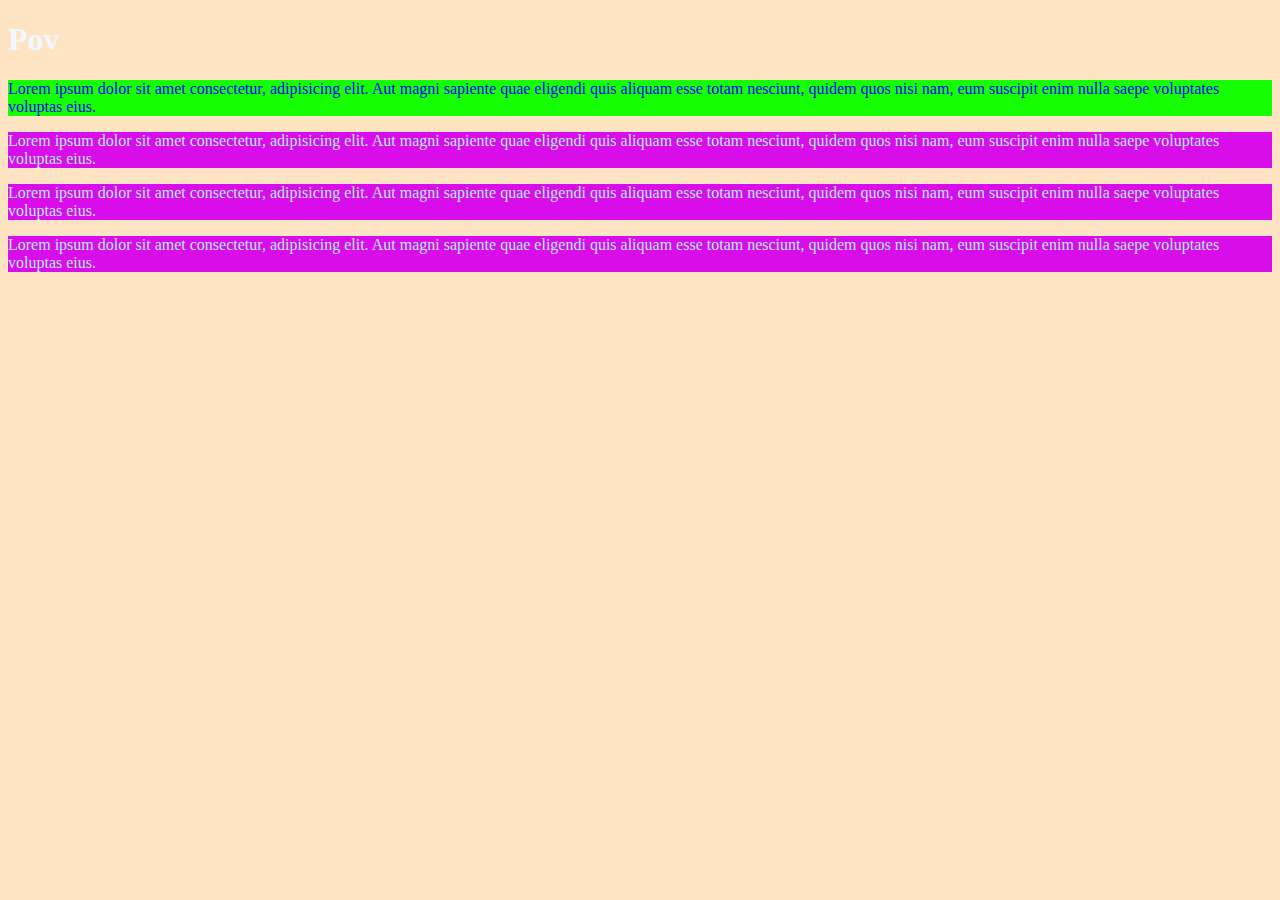
==== Testes/bing.html @ 74618b34 "Merge branch 'main' of https://github.com/AldoQueirozTinoco/Javascript-e-Typescript" ====
<!DOCTYPE html>
<html lang="pt-BR">
<head>
    <meta charset="UTF-8">
    <meta name="viewport" content="width=device-width, initial-scale=1.0">
    <title>LOVE</title>
    <style>
        h1{
            color: aliceblue;
        }
        p{
            background-color: rgb(216, 13, 234);
            color: rgb(175, 235, 235);
        }
    </style>
</head>
<body style="background-color:bisque;">
    
<h1 style=>Pov</h1>
<p style="background-color: rgb(21, 255, 0);color: blue;">Lorem ipsum dolor sit amet consectetur, adipisicing elit. Aut magni sapiente quae eligendi quis aliquam esse totam nesciunt, quidem quos nisi nam, eum suscipit enim nulla saepe voluptates voluptas eius.</p>
<p> Lorem ipsum dolor sit amet consectetur, adipisicing elit. Aut magni sapiente quae eligendi quis aliquam esse totam nesciunt, quidem quos nisi nam, eum suscipit enim nulla saepe voluptates voluptas eius. </p>
<p> Lorem ipsum dolor sit amet consectetur, adipisicing elit. Aut magni sapiente quae eligendi quis aliquam esse totam nesciunt, quidem quos nisi nam, eum suscipit enim nulla saepe voluptates voluptas eius. </p>
<p> Lorem ipsum dolor sit amet consectetur, adipisicing elit. Aut magni sapiente quae eligendi quis aliquam esse totam nesciunt, quidem quos nisi nam, eum suscipit enim nulla saepe voluptates voluptas eius. </p>

</body>
</html>
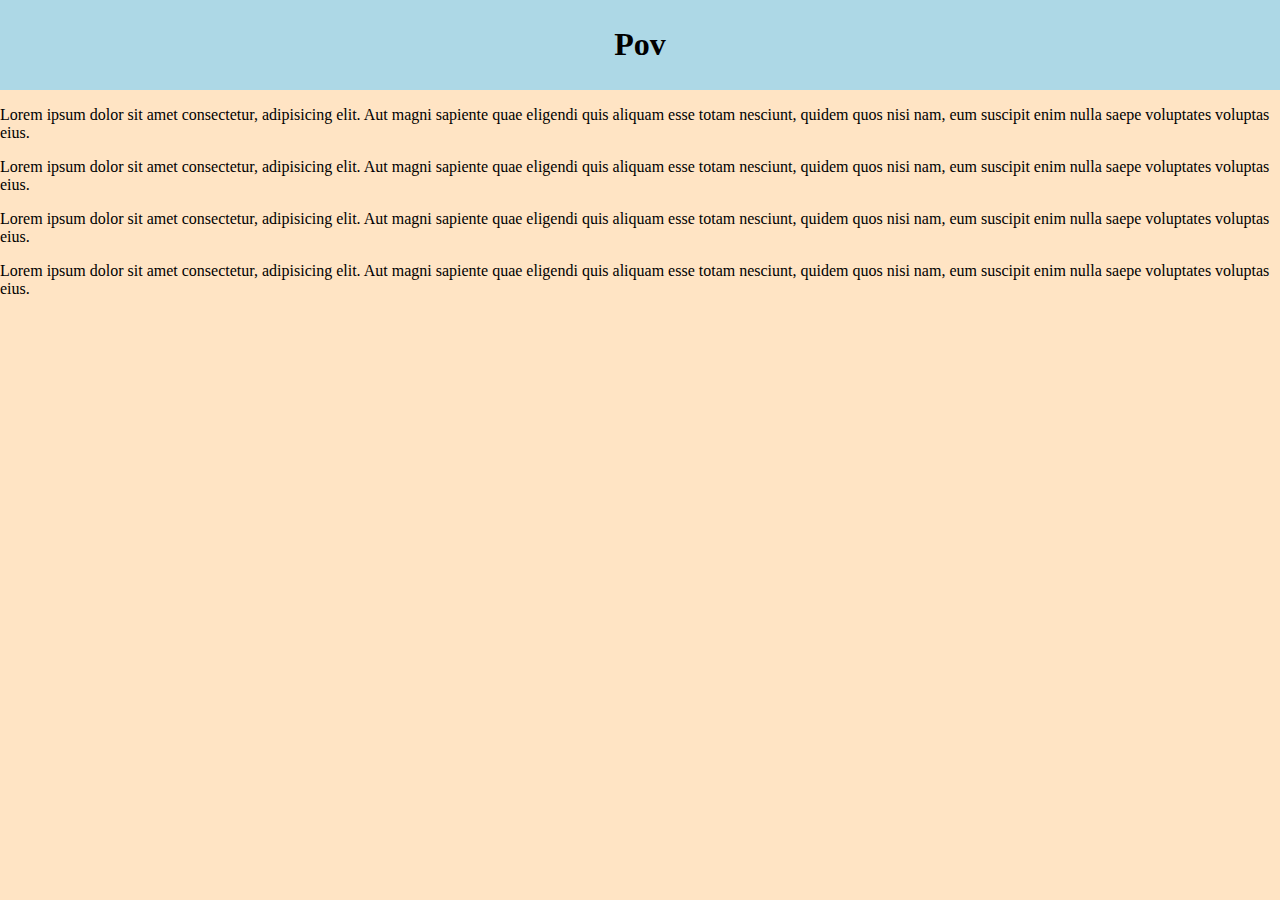
==== commit 7976de70: "Lets e arrays" ====
--- a/Testes/bing.html
+++ b/Testes/bing.html
@@ -3,21 +3,17 @@
 <head>
     <meta charset="UTF-8">
     <meta name="viewport" content="width=device-width, initial-scale=1.0">
-    <title>LOVE</title>
-    <style>
-        h1{
-            color: aliceblue;
-        }
-        p{
-            background-color: rgb(216, 13, 234);
-            color: rgb(175, 235, 235);
-        }
-    </style>
+    <title>Bababoe</title>
+    <link rel="stylesheet" href="bong.css">
+
 </head>
 <body style="background-color:bisque;">
-    
-<h1 style=>Pov</h1>
-<p style="background-color: rgb(21, 255, 0);color: blue;">Lorem ipsum dolor sit amet consectetur, adipisicing elit. Aut magni sapiente quae eligendi quis aliquam esse totam nesciunt, quidem quos nisi nam, eum suscipit enim nulla saepe voluptates voluptas eius.</p>
+    <header>
+        <h1 id="title">Pov</h1>
+        
+    </header>
+
+<p>Lorem ipsum dolor sit amet consectetur, adipisicing elit. Aut magni sapiente quae eligendi quis aliquam esse totam nesciunt, quidem quos nisi nam, eum suscipit enim nulla saepe voluptates voluptas eius.</p>
 <p> Lorem ipsum dolor sit amet consectetur, adipisicing elit. Aut magni sapiente quae eligendi quis aliquam esse totam nesciunt, quidem quos nisi nam, eum suscipit enim nulla saepe voluptates voluptas eius. </p>
 <p> Lorem ipsum dolor sit amet consectetur, adipisicing elit. Aut magni sapiente quae eligendi quis aliquam esse totam nesciunt, quidem quos nisi nam, eum suscipit enim nulla saepe voluptates voluptas eius. </p>
 <p> Lorem ipsum dolor sit amet consectetur, adipisicing elit. Aut magni sapiente quae eligendi quis aliquam esse totam nesciunt, quidem quos nisi nam, eum suscipit enim nulla saepe voluptates voluptas eius. </p>
--- a/Testes/bong.css
+++ b/Testes/bong.css
@@ -0,0 +1,10 @@
+body{
+    margin: 0;
+}
+#title{
+    text-align: center;
+}
+header{
+    background-color: lightblue;
+    padding: 5px;
+}